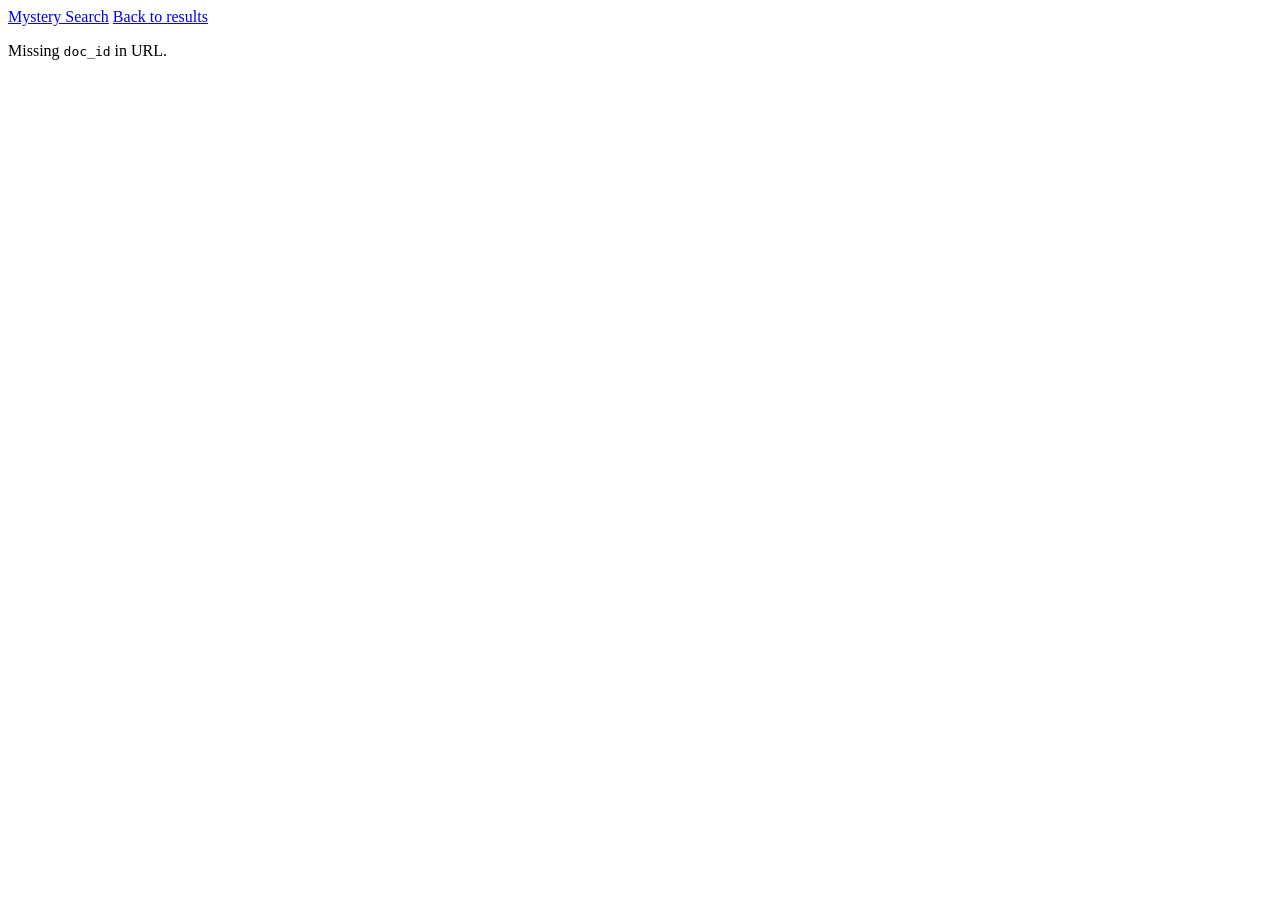
==== ui/detail.html @ b48299fb "Mystery Search UI and API" ====
<!DOCTYPE html>
<html lang="en">
  <head>
    <meta charset="UTF-8" />
    <meta name="viewport" content="width=device-width, initial-scale=1" />
    <title>Case — Mystery Search</title>
    <link rel="stylesheet" href="/styles.css" />
  </head>
  <body>
    <div class="shell">
      <div class="top-bar">
        <a class="logo" href="/">Mystery Search</a>
        <a href="javascript:history.back()">Back to results</a>
      </div>

      <div class="detail-box" id="detail-root">
        <p class="loading">Loading…</p>
      </div>
    </div>
    <script src="/js/search.js"></script>
    <script>
      const params = new URLSearchParams(window.location.search);
      const docId = params.get("doc_id");
      const root = document.getElementById("detail-root");

      if (!docId) {
        root.innerHTML =
          '<p class="alert alert-warn">Missing <code>doc_id</code> in URL.</p>';
      } else {
        const title = docId.startsWith("wikipedia:")
          ? decodeURIComponent(docId.slice("wikipedia:".length))
          : docId;
        root.innerHTML = `
          <h1>${escapeHtml(title)}</h1>
          <p class="snippet">Full case view coming soon. This stub confirms in-app navigation via <code>doc_id</code>.</p>
          <p><span class="badge badge-wiki">Wikipedia</span></p>
          <p class="footer-note">Document id: <code>${escapeHtml(docId)}</code></p>
        `;
      }
    </script>
  </body>
</html>
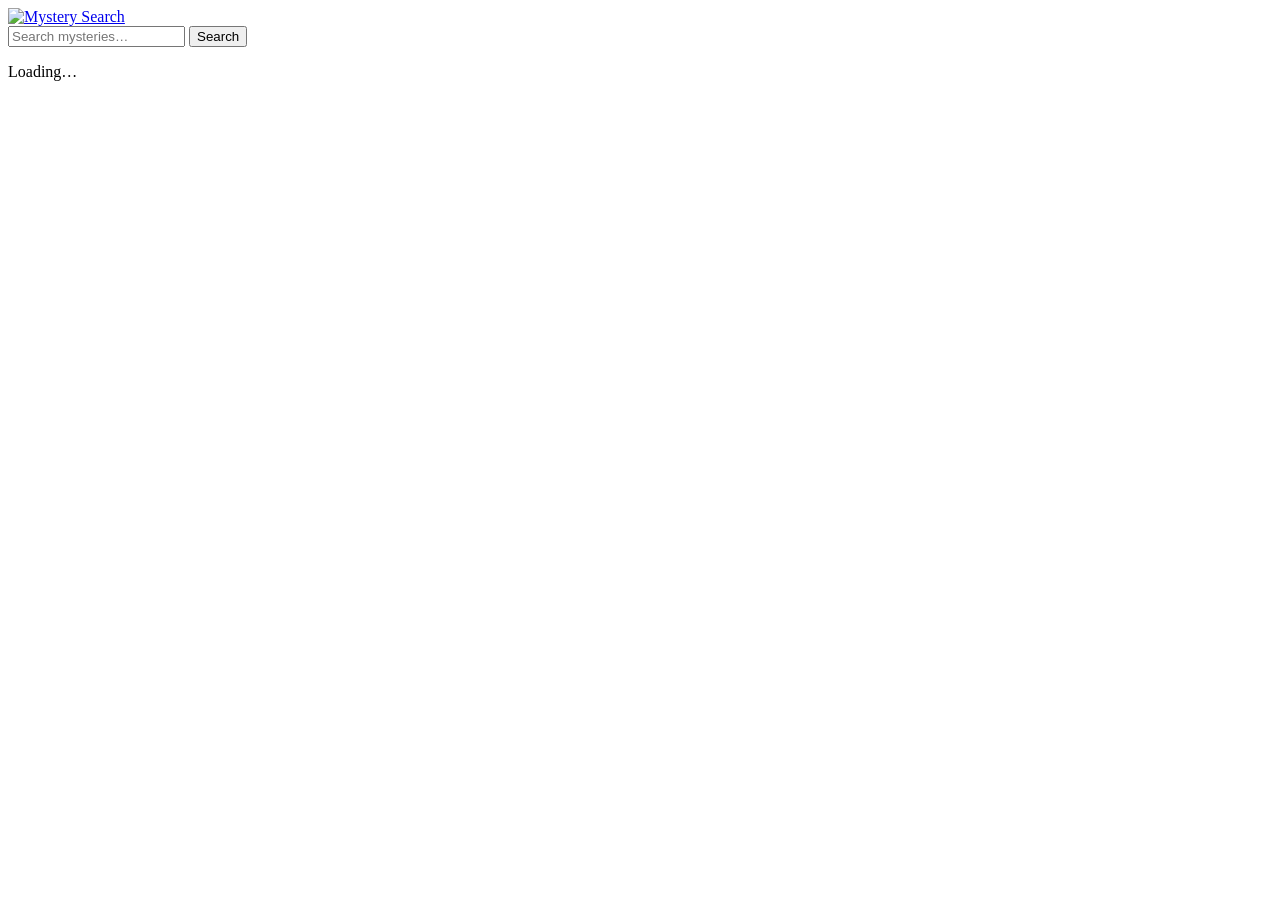
==== commit a55d9aef: "Update all changes up to the latest version" ====
--- a/ui/detail.html
+++ b/ui/detail.html
@@ -4,39 +4,45 @@
     <meta charset="UTF-8" />
     <meta name="viewport" content="width=device-width, initial-scale=1" />
     <title>Case — Mystery Search</title>
+    <link rel="icon" href="/assets/favicon.ico" type="image/x-icon" />
+    <link rel="preload" href="/assets/background_homepage.png" as="image" />
+    <link rel="preload" href="/assets/paper_texture.png" as="image" />
+    <link rel="preconnect" href="https://fonts.googleapis.com" />
+    <link rel="preconnect" href="https://fonts.gstatic.com" crossorigin />
+    <link
+      href="https://fonts.googleapis.com/css2?family=Oswald:wght@600;700&family=Special+Elite&display=swap"
+      rel="stylesheet"
+    />
     <link rel="stylesheet" href="/styles.css" />
   </head>
-  <body>
-    <div class="shell">
-      <div class="top-bar">
-        <a class="logo" href="/">Mystery Search</a>
-        <a href="javascript:history.back()">Back to results</a>
-      </div>
+  <body class="page-detail">
+    <div class="detail-shell">
+      <header class="detail-top">
+        <a class="detail-logo" href="/">
+          <img
+            src="/assets/header_logo.svg"
+            alt="Mystery Search"
+            width="550"
+            height="120"
+          />
+        </a>
+        <form class="search-form detail-search-form" id="detail-search-form">
+          <input
+            type="search"
+            id="detail-q"
+            placeholder="Search mysteries…"
+            autocomplete="off"
+            aria-label="Search"
+          />
+          <button type="submit">Search</button>
+        </form>
+      </header>
 
-      <div class="detail-box" id="detail-root">
+      <div id="detail-root">
         <p class="loading">Loading…</p>
       </div>
     </div>
     <script src="/js/search.js"></script>
-    <script>
-      const params = new URLSearchParams(window.location.search);
-      const docId = params.get("doc_id");
-      const root = document.getElementById("detail-root");
-
-      if (!docId) {
-        root.innerHTML =
-          '<p class="alert alert-warn">Missing <code>doc_id</code> in URL.</p>';
-      } else {
-        const title = docId.startsWith("wikipedia:")
-          ? decodeURIComponent(docId.slice("wikipedia:".length))
-          : docId;
-        root.innerHTML = `
-          <h1>${escapeHtml(title)}</h1>
-          <p class="snippet">Full case view coming soon. This stub confirms in-app navigation via <code>doc_id</code>.</p>
-          <p><span class="badge badge-wiki">Wikipedia</span></p>
-          <p class="footer-note">Document id: <code>${escapeHtml(docId)}</code></p>
-        `;
-      }
-    </script>
+    <script src="/js/detail.js"></script>
   </body>
 </html>
